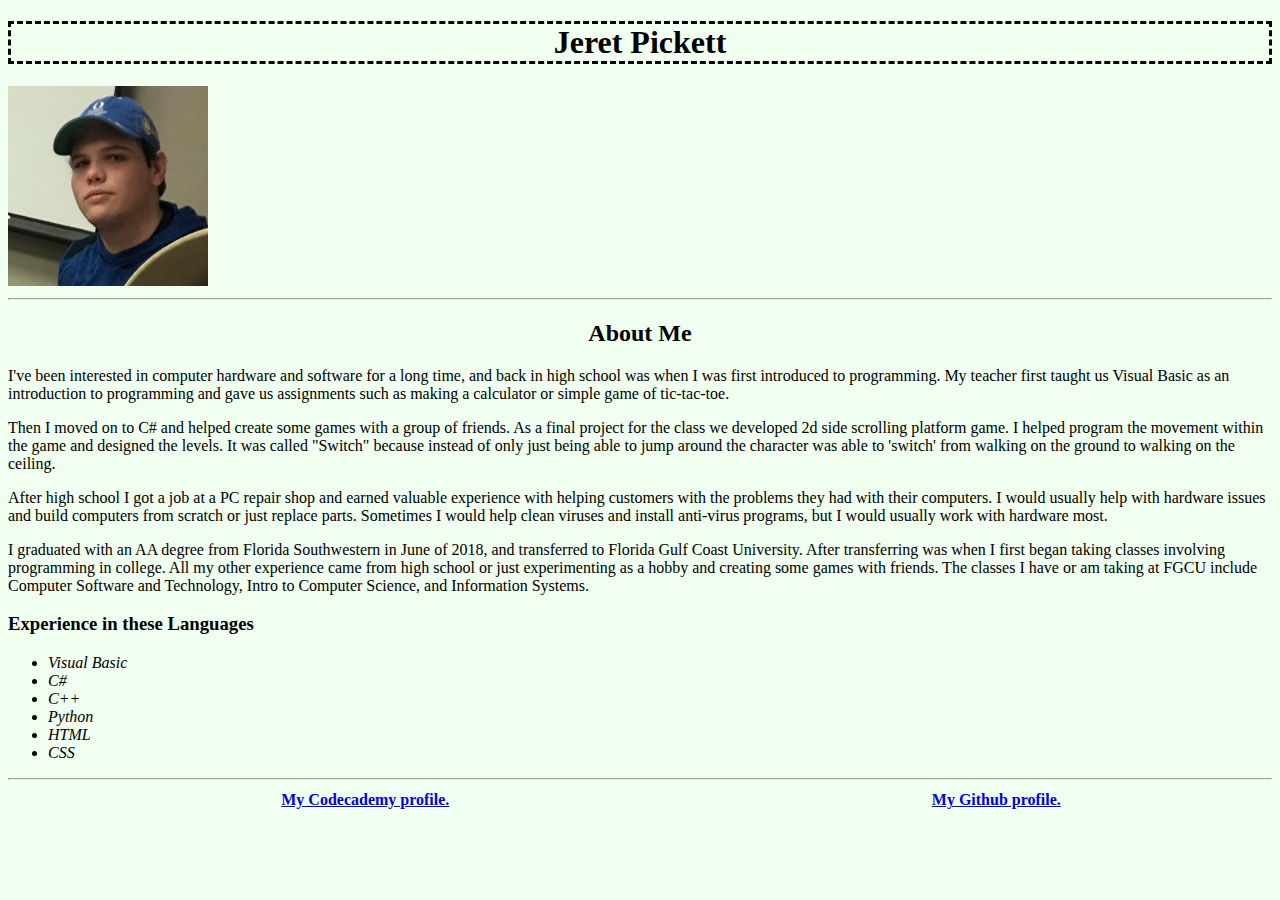
==== index.html @ 18c91a50 "Update index.html" ====
<!doctype html>
<html lang=en>
<head>
    <link rel="stylesheet" type="text/css" href="css/mystyle.css">
<meta charset=utf-8>
<title>Portfolio</title>
</head>
    
<body>
    <h1 style="text-align: center";>Jeret Pickett</h1> <!-- aligns my name at the top of page -->
    <img src="images/unnamed.jpg" alt"picture from workshop" style="width:200px;height:200px;"> <!-- Photo -->    
    <hr>
    <h2 style="text-align: center">About Me</h2> <!-- Centers the text -->
    <p>I've been interested in computer hardware and software for a long time, and
        back in high school was when I was first introduced to programming. My teacher first taught us Visual Basic as an introduction to programming
    and gave us assignments such as making a calculator or simple game of tic-tac-toe.</p>
    
    <p>Then I moved on to C# and helped create some games with a group of friends.
        As a final project for the class we developed 2d side scrolling platform game. 
    I helped program the movement within the game and designed the levels. It was called "Switch" because instead of only just being able to jump around the character was able to 'switch' from walking on the ground to walking on the ceiling.</p>
    
    <p>After high school I got a job at a PC repair shop and earned valuable experience 
    with helping customers with the problems they had with their computers.
    I would usually help with hardware issues and build computers from scratch or just replace parts. 
    Sometimes I would help clean viruses and install anti-virus programs, but I would usually work with hardware most.</p>

    <p>I graduated with an AA degree from Florida Southwestern in June of 2018, and transferred to Florida Gulf Coast University. After transferring was when I first began taking classes involving programming in college. All my other experience came from high school or just experimenting as a hobby and creating some games with friends. The classes I have or am taking at FGCU include Computer Software and Technology, Intro to Computer Science, and Information Systems.</p>

    
    <h3>Experience in these Languages</h3>
    <ul>
    <li><em>Visual Basic</em></li>
        <li><em>C#</em></li>
        <li><em>C++</em></li>
        <li><em>Python</em></li>
        <li><em>HTML</em></li>
        <li><em>CSS</em></li>
    </ul> <!-- List of languages I've used before -->
    <hr>
    <table style="width: 100%">
    <tr>
        <th><a href="https://www.codecademy.com/jpick19#completed">My Codecademy profile.</a></th>
        <th><a href="https://github.com/jpick19">My Github profile.</a></th>
    </tr>
    </table>
</body>
</html>
---- css/mystyle.css ----
body {
  background-color: honeydew; /* Changes background color to honeydew */
}

h1 {
  border-style: dashed; /* Adds a border around first header */
    
}
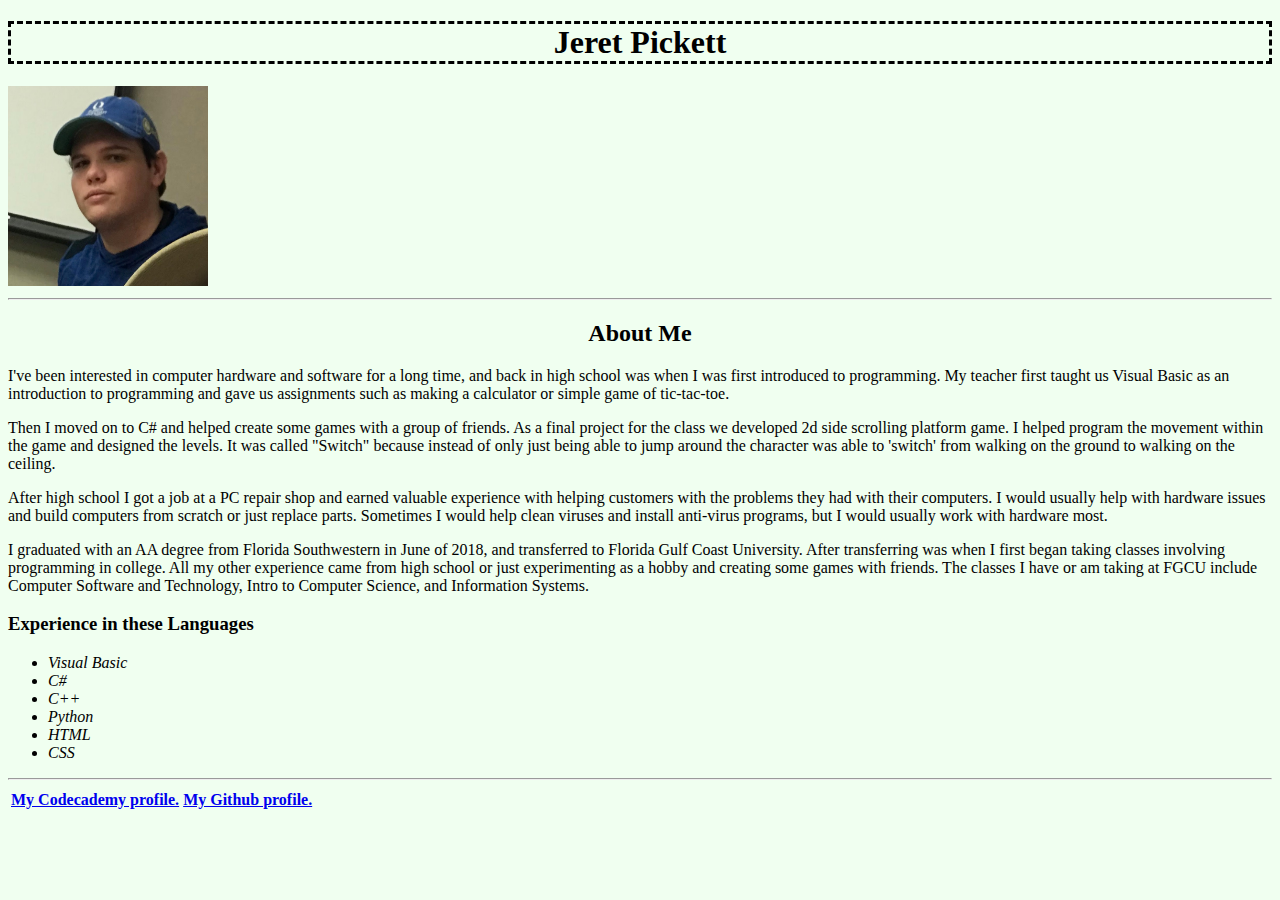
==== commit 99036043: "Update index.html" ====
--- a/index.html
+++ b/index.html
@@ -37,7 +37,7 @@
         <li><em>CSS</em></li>
     </ul> <!-- List of languages I've used before -->
     <hr>
-    <table style="width: 100%">
+    <table style="width: 100">
     <tr>
         <th><a href="https://www.codecademy.com/jpick19#completed">My Codecademy profile.</a></th>
         <th><a href="https://github.com/jpick19">My Github profile.</a></th>
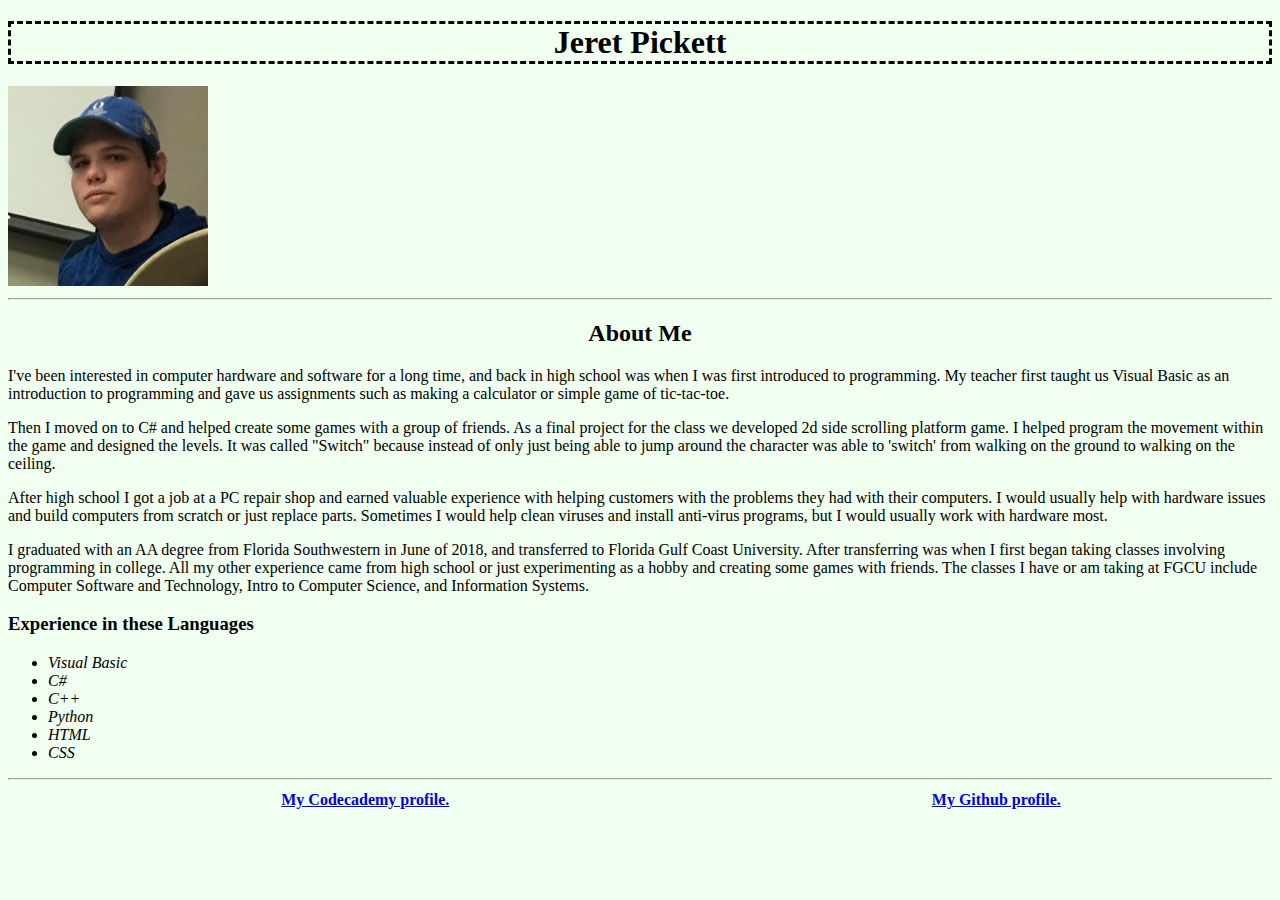
==== commit 3516a1e8: "Update index.html" ====
--- a/index.html
+++ b/index.html
@@ -37,7 +37,7 @@
         <li><em>CSS</em></li>
     </ul> <!-- List of languages I've used before -->
     <hr>
-    <table style="width: 100">
+    <table style="width: 100%">
     <tr>
         <th><a href="https://www.codecademy.com/jpick19#completed">My Codecademy profile.</a></th>
         <th><a href="https://github.com/jpick19">My Github profile.</a></th>
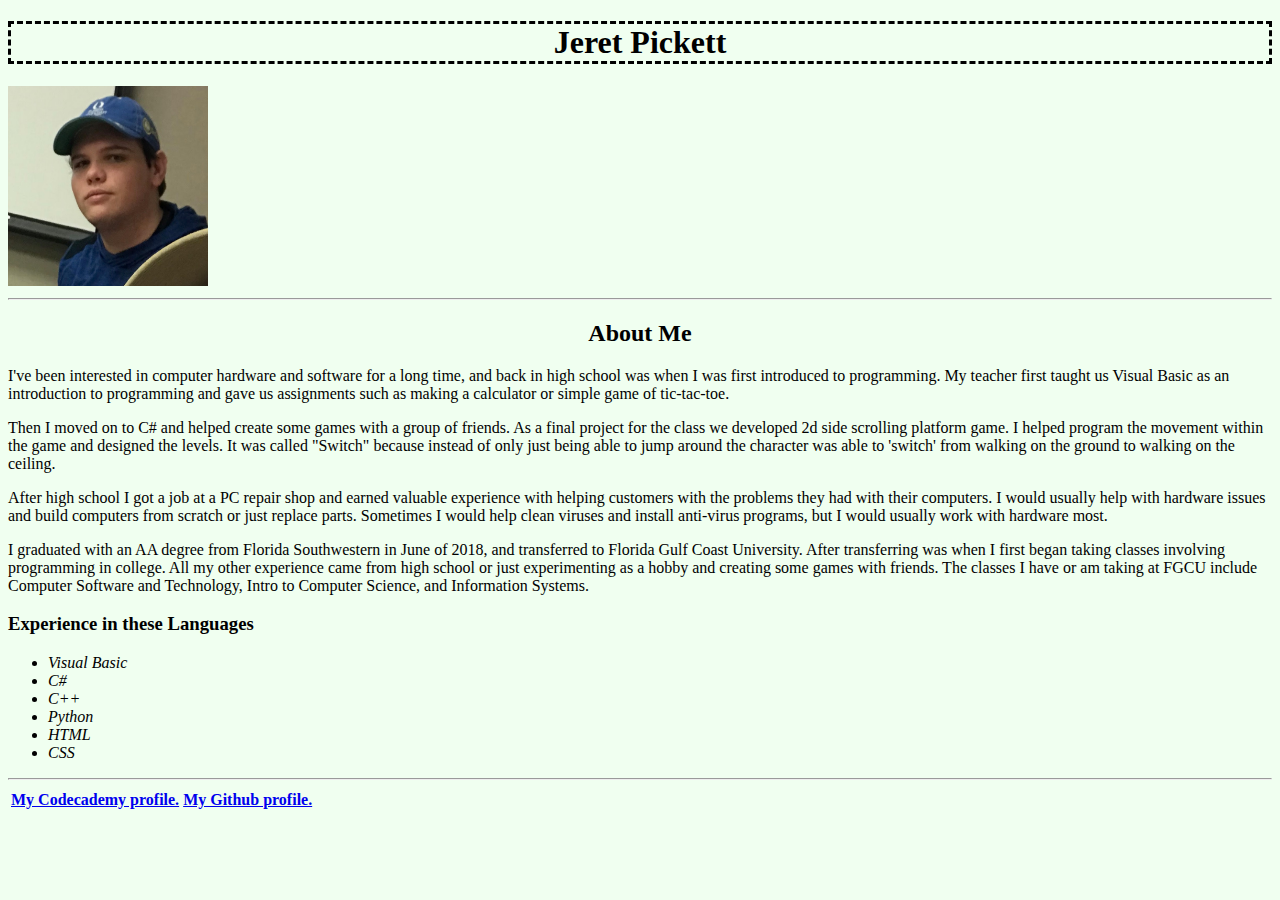
==== commit e513c946: "Update index.html" ====
--- a/index.html
+++ b/index.html
@@ -37,7 +37,7 @@
         <li><em>CSS</em></li>
     </ul> <!-- List of languages I've used before -->
     <hr>
-    <table style="width: 100%">
+    <table style="width: 100">
     <tr>
         <th><a href="https://www.codecademy.com/jpick19#completed">My Codecademy profile.</a></th>
         <th><a href="https://github.com/jpick19">My Github profile.</a></th>
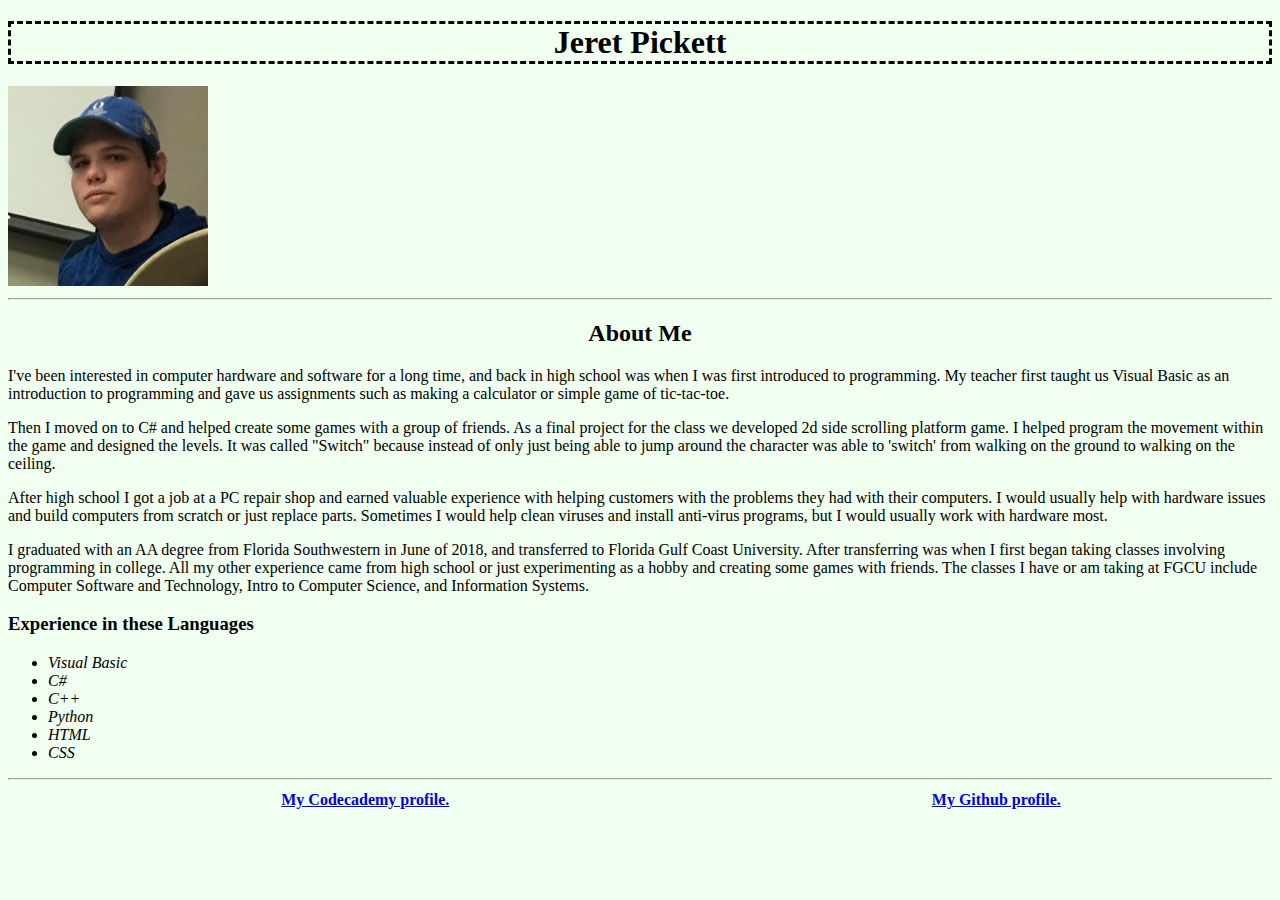
==== commit 7aceb628: "Update index.html" ====
--- a/index.html
+++ b/index.html
@@ -37,7 +37,7 @@
         <li><em>CSS</em></li>
     </ul> <!-- List of languages I've used before -->
     <hr>
-    <table style="width: 100">
+    <table style="width: 100%">
     <tr>
         <th><a href="https://www.codecademy.com/jpick19#completed">My Codecademy profile.</a></th>
         <th><a href="https://github.com/jpick19">My Github profile.</a></th>
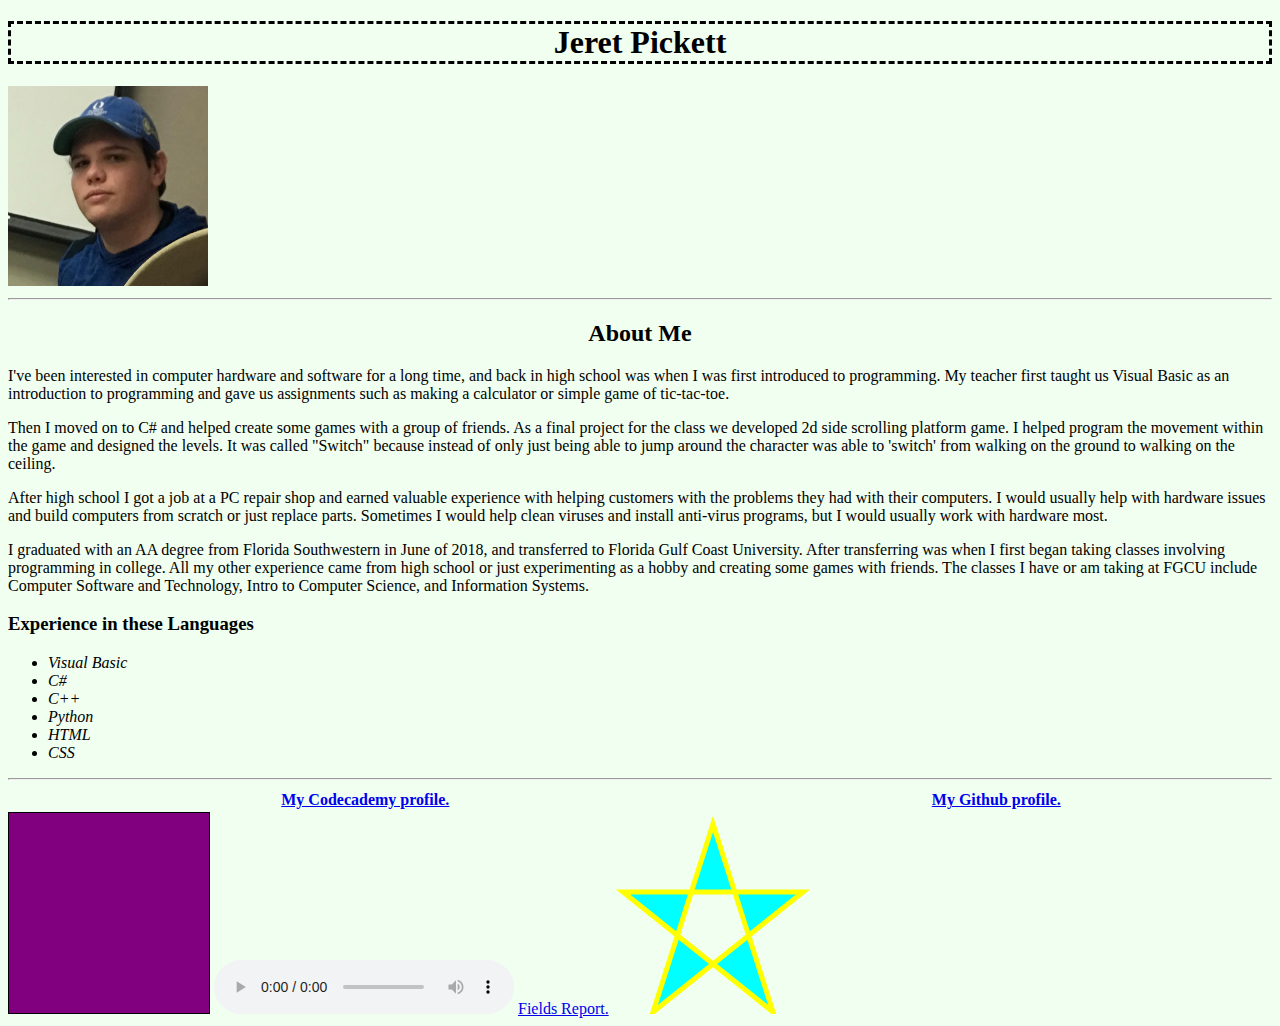
==== commit 4f473049: "Update index.html" ====
--- a/index.html
+++ b/index.html
@@ -43,5 +43,27 @@
         <th><a href="https://github.com/jpick19">My Github profile.</a></th>
     </tr>
     </table>
+    <canvas id="myCanvas" width="200" height="200" style="border: 1px solid #000000;"></canvas> <!-- Creates a blank canvas -->
+    
+    <script>
+    var c = document.getElementById("myCanvas");
+    var ctx = c.getContext("2d");
+    ctx.beginPath();
+    ctx.rect(0,0,200,200);
+    ctx.fillStyle = "purple";
+    ctx.fill();
+    </script> <!-- Fills in the blank canvas with the color purple -->
+    
+    
+    <audio controls>
+    <source src="audio/12%20-%20Chain%20Smoker%20(Prod%20by%20Nate%20Fox)%20(DatPiff%20Exclusive).mp3">
+    </audio> <!-- Song called 'Chain Smoker' by Chance the Rapper -->
+    
+    <a href="pdf/Fields%20Report.pdf">Fields Report.</a>
+    
+     <svg width="300" height="200">
+    <polygon points="100,10 40,198 190,78 10,78 160,198" style="fill:cyan;stroke:yellow;stroke-width:5;fill-rule:evenodd;" />
+    </svg> <!-- Creates a star with the colors cyan and yellow -->
+    
 </body>
 </html>
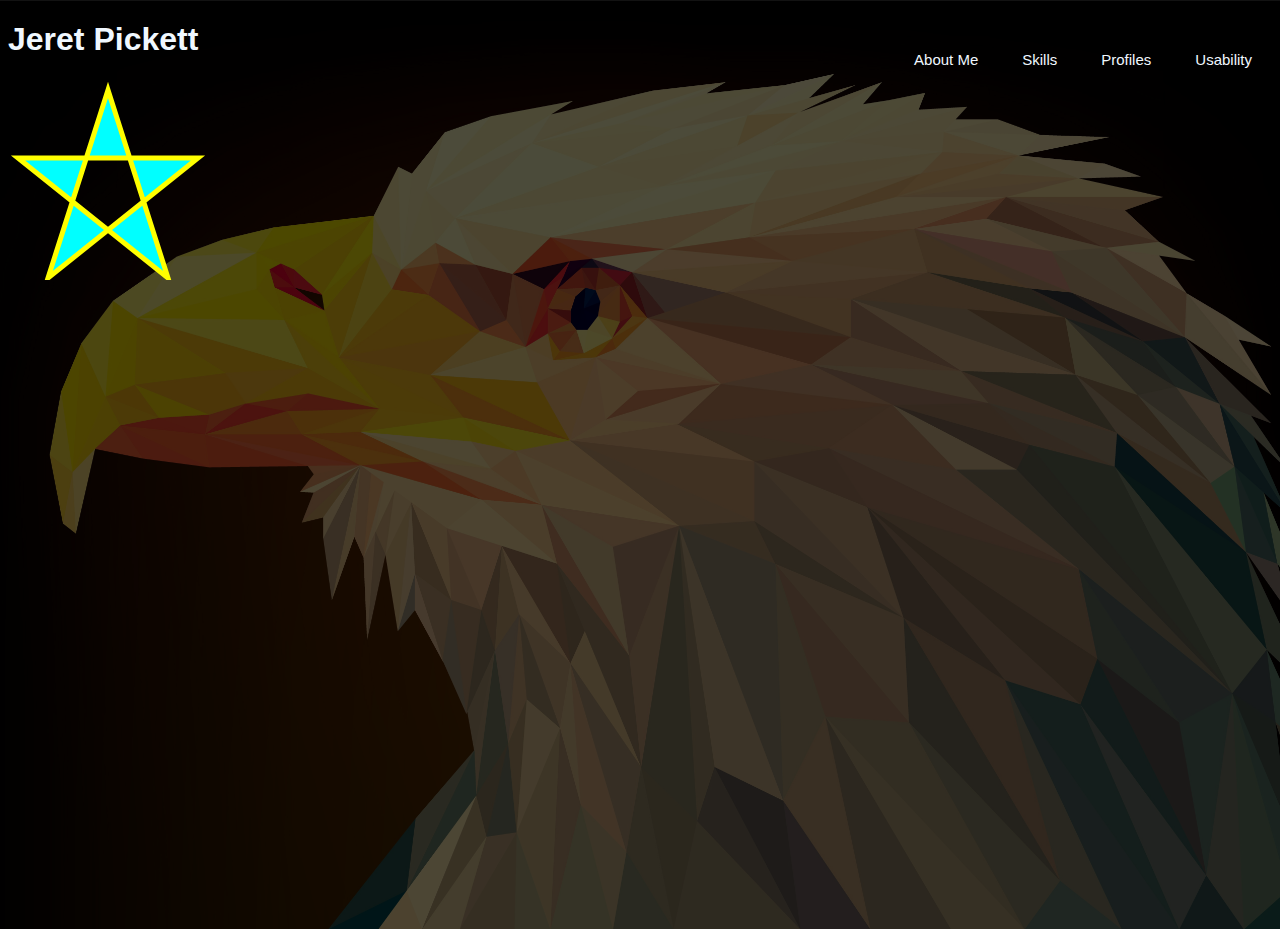
==== commit e7a06f76: "Add files via upload" ====
--- a/index.html
+++ b/index.html
@@ -7,63 +7,26 @@
 </head>
     
 <body>
-    <h1 style="text-align: center";>Jeret Pickett</h1> <!-- aligns my name at the top of page -->
-    <img src="images/unnamed.jpg" alt"picture from workshop" style="width:200px;height:200px;"> <!-- Photo -->    
-    <hr>
-    <h2 style="text-align: center">About Me</h2> <!-- Centers the text -->
-    <p>I've been interested in computer hardware and software for a long time, and
-        back in high school was when I was first introduced to programming. My teacher first taught us Visual Basic as an introduction to programming
-    and gave us assignments such as making a calculator or simple game of tic-tac-toe.</p>
     
-    <p>Then I moved on to C# and helped create some games with a group of friends.
-        As a final project for the class we developed 2d side scrolling platform game. 
-    I helped program the movement within the game and designed the levels. It was called "Switch" because instead of only just being able to jump around the character was able to 'switch' from walking on the ground to walking on the ceiling.</p>
+    <header>
+        <div class="row">
+        <ul class="main-nav">
+            <li class="active"> <a href="About%20me.html">About Me</a></li>
+            <li> <a href="Education.html">Skills</a></li>
+            <li> <a href="Profiles.html">Profiles</a></li>
+            <li> <a href="Usability.html">Usability</a></li>
+            </ul>
+        </div>
     
-    <p>After high school I got a job at a PC repair shop and earned valuable experience 
-    with helping customers with the problems they had with their computers.
-    I would usually help with hardware issues and build computers from scratch or just replace parts. 
-    Sometimes I would help clean viruses and install anti-virus programs, but I would usually work with hardware most.</p>
+        <div class="title">
+        <h1>Jeret Pickett</h1>
+        </div>        
+    </header>
+    
 
-    <p>I graduated with an AA degree from Florida Southwestern in June of 2018, and transferred to Florida Gulf Coast University. After transferring was when I first began taking classes involving programming in college. All my other experience came from high school or just experimenting as a hobby and creating some games with friends. The classes I have or am taking at FGCU include Computer Software and Technology, Intro to Computer Science, and Information Systems.</p>
-
-    
-    <h3>Experience in these Languages</h3>
-    <ul>
-    <li><em>Visual Basic</em></li>
-        <li><em>C#</em></li>
-        <li><em>C++</em></li>
-        <li><em>Python</em></li>
-        <li><em>HTML</em></li>
-        <li><em>CSS</em></li>
-    </ul> <!-- List of languages I've used before -->
-    <hr>
-    <table style="width: 100%">
-    <tr>
-        <th><a href="https://www.codecademy.com/jpick19#completed">My Codecademy profile.</a></th>
-        <th><a href="https://github.com/jpick19">My Github profile.</a></th>
-    </tr>
-    </table>
-    <canvas id="myCanvas" width="200" height="200" style="border: 1px solid #000000;"></canvas> <!-- Creates a blank canvas -->
-    
-    <script>
-    var c = document.getElementById("myCanvas");
-    var ctx = c.getContext("2d");
-    ctx.beginPath();
-    ctx.rect(0,0,200,200);
-    ctx.fillStyle = "purple";
-    ctx.fill();
-    </script> <!-- Fills in the blank canvas with the color purple -->
-    
-    
-    <audio controls>
-    <source src="audio/12%20-%20Chain%20Smoker%20(Prod%20by%20Nate%20Fox)%20(DatPiff%20Exclusive).mp3">
-    </audio> <!-- Song called 'Chain Smoker' by Chance the Rapper -->
-    
-    <a href="pdf/Fields%20Report.pdf">Fields Report.</a>
-    
      <svg width="300" height="200">
     <polygon points="100,10 40,198 190,78 10,78 160,198" style="fill:cyan;stroke:yellow;stroke-width:5;fill-rule:evenodd;" />
     </svg> <!-- Creates a star with the colors cyan and yellow -->
-    
+        
 </body>
-</html>
+</html>--- a/css/mystyle.css
+++ b/css/mystyle.css
@@ -1,8 +1,62 @@
+{
+    margin: 0;
+    padding: 0;
+}
+
+header
+{
+    
+}
+
+
 body {
-  background-color: honeydew; /* Changes background color to honeydew */
+  background-image: linear-gradient(rgba(0,0,0,0.7), rgba(0,0,0,0.7)),url(eaglebg.jpg);
+    height: 100vh;
+    background-size: cover;
+    background-position: center;
+     /* Found background image at https://plixs.com/photo/5770/eagle-design-art */
 }
 
 h1 {
-  border-style: dashed; /* Adds a border around first header */
+    color: aliceblue;
+    font-family: sans-serif;
+}
+
+h2 {
+    color: aliceblue;
+    font-family: sans-serif;
+}
+
+h3 {
+    color: aliceblue;
+    font-family: sans-serif;
+}
+
+th {
+    color: aliceblue;
+}
+
+.main-nav
+{
+    float: right;
+    list-style: none;
+    margin-top: 30px;
     
+}
+
+.main-nav li {
+    display: inline-block;
+}
+
+.main-nav li a {
+    color: aliceblue;
+    text-decoration: none;
+    padding: 5px 20px;
+    font-family: sans-serif;
+    font-size: 15px;
+}
+
+.main-nav li a:hover
+{
+    border: 1px solid white;
 }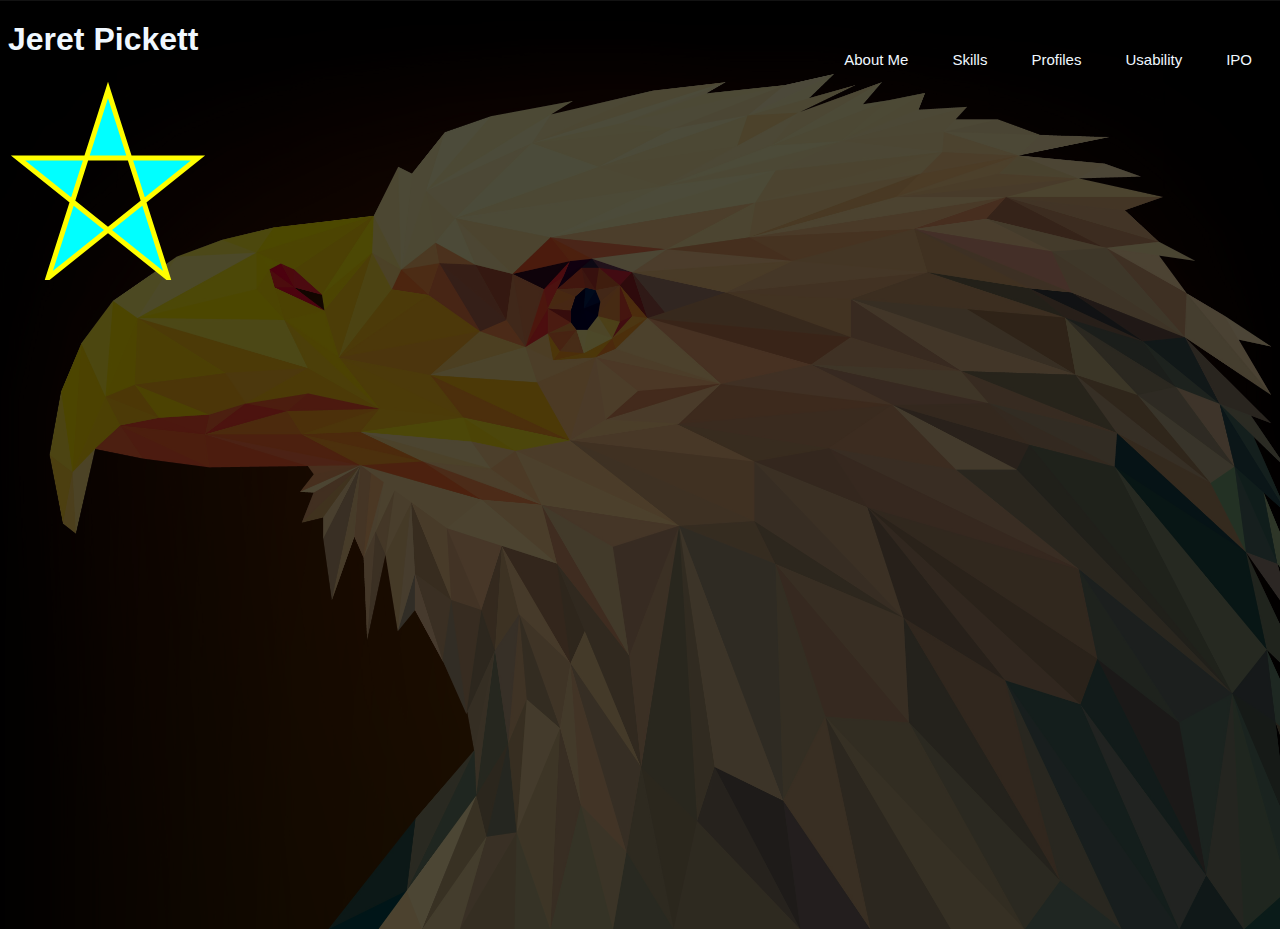
==== commit db116bf8: "Add files via upload" ====
--- a/index.html
+++ b/index.html
@@ -15,6 +15,7 @@
             <li> <a href="Education.html">Skills</a></li>
             <li> <a href="Profiles.html">Profiles</a></li>
             <li> <a href="Usability.html">Usability</a></li>
+            <li> <a href="IPO.html">IPO</a></li>
             </ul>
         </div>
     
